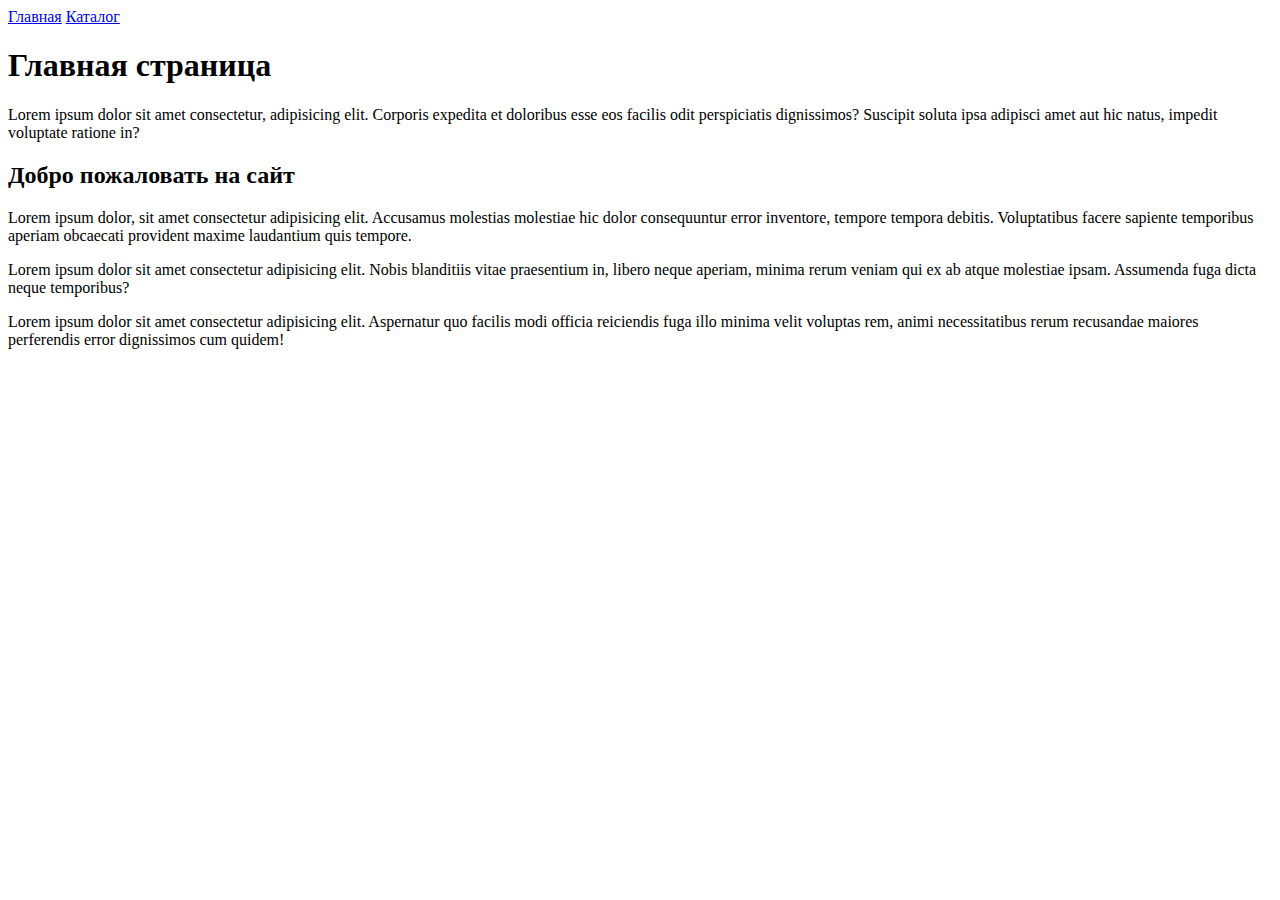
==== index.html @ 1ed3e6b7 "lesson 2 complete" ====
<!-- Скачать и настроить редактор кода, если этого не сделали на семинаре.
+1 Создать пустую папку, придумать название.
+2 Создать первую html страницу (index.html).
+3 Добавить структуру html документа.
+4 Добавить меню сайта (Меню сайта должно быть на каждой странице, оно должно быть одинаковым): ###### a. Главная ###### b. Каталог ###### c. Контакты
+5 Создать заголовок h1 с текстом “Главная страница”.
+6 Добавить параграф p с произвольным текстом (lorem) (используем расширение emmet уже установленное в vsc, для этого вводим lorem и нажимаем клавишу tab).
+7 Создать подзаголовок h2 с текстом “Добро пожаловать на сайт”.
+8 Добавить три параграф p с произвольным текстом (lorem).
+9 Рядом с файлом index.html создать папку catalog.
+10 Внутри папки catalog создать файл catalog.html.
+11 На странице “каталог” добавить структуру html-документа.
+12 Добавить меню сайта (такое же как на главной странице).
+13 Добавить Заголовок h1 с текстом “Каталог”.
+14 Создать параграф p с произвольным текстом из 150 слов для этого вводим “lorem150” и нажимаем tab.
15 Сделать переходы с главной страницы на страницу каталог, при нажатии на меню сайта и переход со страницы каталог на главную страницу.
+16 Создать папку img и разместить ее рядом с index.html.
+17 Добавить в папку img произвольные фотографии товаров, по вашей тематике можно выбрать любое фото https://www.freepik.com/search?format=search&orientation=portrait&query=products
+18 На странице “Каталог” после заголовка h1 и параграфа p добавить ###### a. Изображение товара ###### b. Название товара ###### c. Описание товара
+19 Добавить 3 таких товара на страницу каталога (не следует добавлять более 3-х товаров) -->


<!DOCTYPE html>
<html lang="ru">
<head>
    <meta charset="UTF-8">
    <meta http-equiv="X-UA-Compatible" content="IE=edge">
    <meta name="viewport" content="width=device-width, initial-scale=1.0">
    <title>My first site</title>
</head>
<body>
    <a href="index.html">Главная</a>
    <a href="catalog/catalog.html">Каталог</a> 

    <h1>Главная страница</h1>
    <p>Lorem ipsum dolor sit amet consectetur, adipisicing elit. Corporis expedita et doloribus esse eos facilis odit perspiciatis dignissimos? Suscipit soluta ipsa adipisci amet aut hic natus, impedit voluptate ratione in?</p>
    <h2>Добро пожаловать на сайт</h2>
    <p>Lorem ipsum dolor, sit amet consectetur adipisicing elit. Accusamus molestias molestiae hic dolor consequuntur error inventore, tempore tempora debitis. Voluptatibus facere sapiente temporibus aperiam obcaecati provident maxime laudantium quis tempore.</p>
    <p>Lorem ipsum dolor sit amet consectetur adipisicing elit. Nobis blanditiis vitae praesentium in, libero neque aperiam, minima rerum veniam qui ex ab atque molestiae ipsam. Assumenda fuga dicta neque temporibus?</p>
    <p>Lorem ipsum dolor sit amet consectetur adipisicing elit. Aspernatur quo facilis modi officia reiciendis fuga illo minima velit voluptas rem, animi necessitatibus rerum recusandae maiores perferendis error dignissimos cum quidem!</p>
</body>
</html>
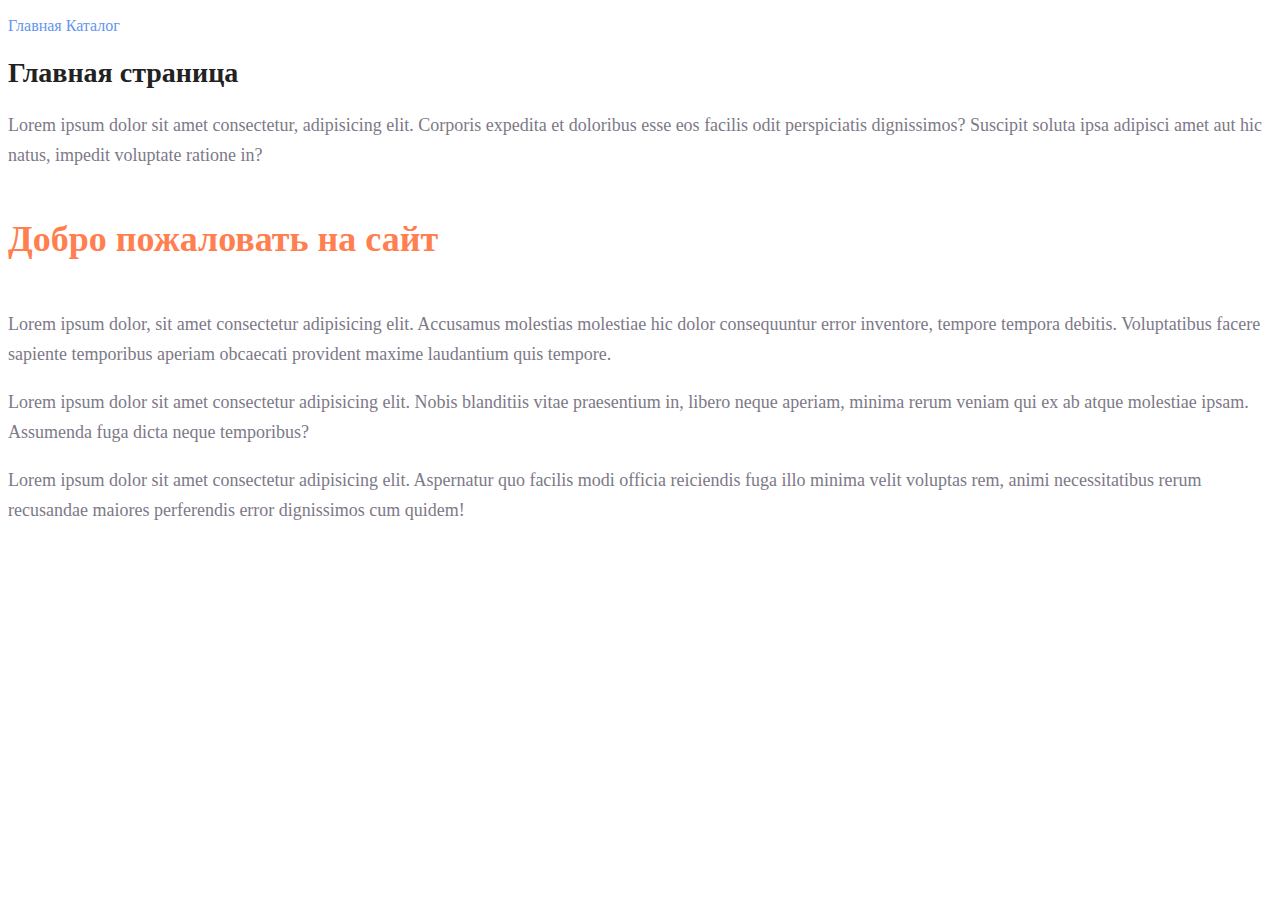
==== commit 9fc1a9cc: "lesson 4 complete" ====
--- a/index.html
+++ b/index.html
@@ -27,16 +27,19 @@
     <meta http-equiv="X-UA-Compatible" content="IE=edge">
     <meta name="viewport" content="width=device-width, initial-scale=1.0">
     <title>My first site</title>
+    <link rel="stylesheet" href="style.css">
 </head>
 <body>
-    <a href="index.html">Главная</a>
-    <a href="catalog/catalog.html">Каталог</a> 
+    <p class="menuStyle">
+        <a href="index.html">Главная</a>
+        <a href="catalog/catalog.html">Каталог</a> 
+    </p>
 
-    <h1>Главная страница</h1>
-    <p>Lorem ipsum dolor sit amet consectetur, adipisicing elit. Corporis expedita et doloribus esse eos facilis odit perspiciatis dignissimos? Suscipit soluta ipsa adipisci amet aut hic natus, impedit voluptate ratione in?</p>
-    <h2>Добро пожаловать на сайт</h2>
-    <p>Lorem ipsum dolor, sit amet consectetur adipisicing elit. Accusamus molestias molestiae hic dolor consequuntur error inventore, tempore tempora debitis. Voluptatibus facere sapiente temporibus aperiam obcaecati provident maxime laudantium quis tempore.</p>
-    <p>Lorem ipsum dolor sit amet consectetur adipisicing elit. Nobis blanditiis vitae praesentium in, libero neque aperiam, minima rerum veniam qui ex ab atque molestiae ipsam. Assumenda fuga dicta neque temporibus?</p>
-    <p>Lorem ipsum dolor sit amet consectetur adipisicing elit. Aspernatur quo facilis modi officia reiciendis fuga illo minima velit voluptas rem, animi necessitatibus rerum recusandae maiores perferendis error dignissimos cum quidem!</p>
+    <h1 class="mainStyle_h1">Главная страница</h1>
+    <p class="mainStyle_p">Lorem ipsum dolor sit amet consectetur, adipisicing elit. Corporis expedita et doloribus esse eos facilis odit perspiciatis dignissimos? Suscipit soluta ipsa adipisci amet aut hic natus, impedit voluptate ratione in?</p>
+    <h2 class="mainStyle_h2">Добро пожаловать на сайт</h2>
+    <p class="mainStyle_p">Lorem ipsum dolor, sit amet consectetur adipisicing elit. Accusamus molestias molestiae hic dolor consequuntur error inventore, tempore tempora debitis. Voluptatibus facere sapiente temporibus aperiam obcaecati provident maxime laudantium quis tempore.</p>
+    <p class="mainStyle_p">Lorem ipsum dolor sit amet consectetur adipisicing elit. Nobis blanditiis vitae praesentium in, libero neque aperiam, minima rerum veniam qui ex ab atque molestiae ipsam. Assumenda fuga dicta neque temporibus?</p>
+    <p class="mainStyle_p">Lorem ipsum dolor sit amet consectetur adipisicing elit. Aspernatur quo facilis modi officia reiciendis fuga illo minima velit voluptas rem, animi necessitatibus rerum recusandae maiores perferendis error dignissimos cum quidem!</p>
 </body>
 </html>--- a/style.css
+++ b/style.css
@@ -0,0 +1,67 @@
+/*
++1 Открыть Домашнюю работу из урока 1.
++2 Создать файл стилей style.css
++3 Подключить ко всем страницам
++4 Задать стиль a { text-decoration: none; }
++5 Проверить работу стилей на всех страницах.
++6 Разделить экран на 2 части, сделать так чтобы файл стилей располагался справа, а все html-файлы были слева.
+(прим. к решению - я не буду никак подтверждать выполнение, в целом как сделать понятно, тем более что на оформлении .md меня этому уже учили. Но оформлю рабочее мпространство как мне удобней)
+
++7 Для всех ссылок меню задать класс (придумать логичное название класса)
++8 color: cornflowerblue;
++9 font-size: 16px;
++10 line-height: 20px;
++11 Проверить отображения стилей на всех страницах проекта.
++12 Для всех заголовков h1 на сайте задать класс и к нему стиль
++13 color: #222222;
++14 font-size: 28px;
++15 line-height: 36px;
++16 font-weight: bold;
+17 Для всех параграфов в проекте задать класс.
+18 К данному классу задать стили:
+19 font-style: normal;
+20 font-weight: 300;
+21 font-size: 18px;
+22 line-height: 30px;
+23 color: #7D7987;
+24 Для заголовков h2 задать класс.
+25 К данному классу указать стиль:
+26 color: coral;
+27 font-style: normal;
+28 font-weight: 700;
+29 font-size: 36px;
+29 line-height: 80px;
+*/
+
+a {
+    text-decoration: none;
+} 
+
+.menuStyle a {
+    color: cornflowerblue;
+    font-size: 16px;
+    line-height: 20px;
+}
+
+.mainStyle_h1 {
+    color: #222222;
+    font-size: 28px;
+    line-height: 36px;
+    font-weight: bold;
+}
+
+.mainStyle_p {
+    font-style: normal;
+    font-weight: 300;
+    font-size: 18px;
+    line-height: 30px;
+    color: #7D7987;
+}
+
+.mainStyle_h2 {
+    color: coral;
+    font-style: normal;
+    font-weight: 700;
+    font-size: 36px;
+    line-height: 80px;
+}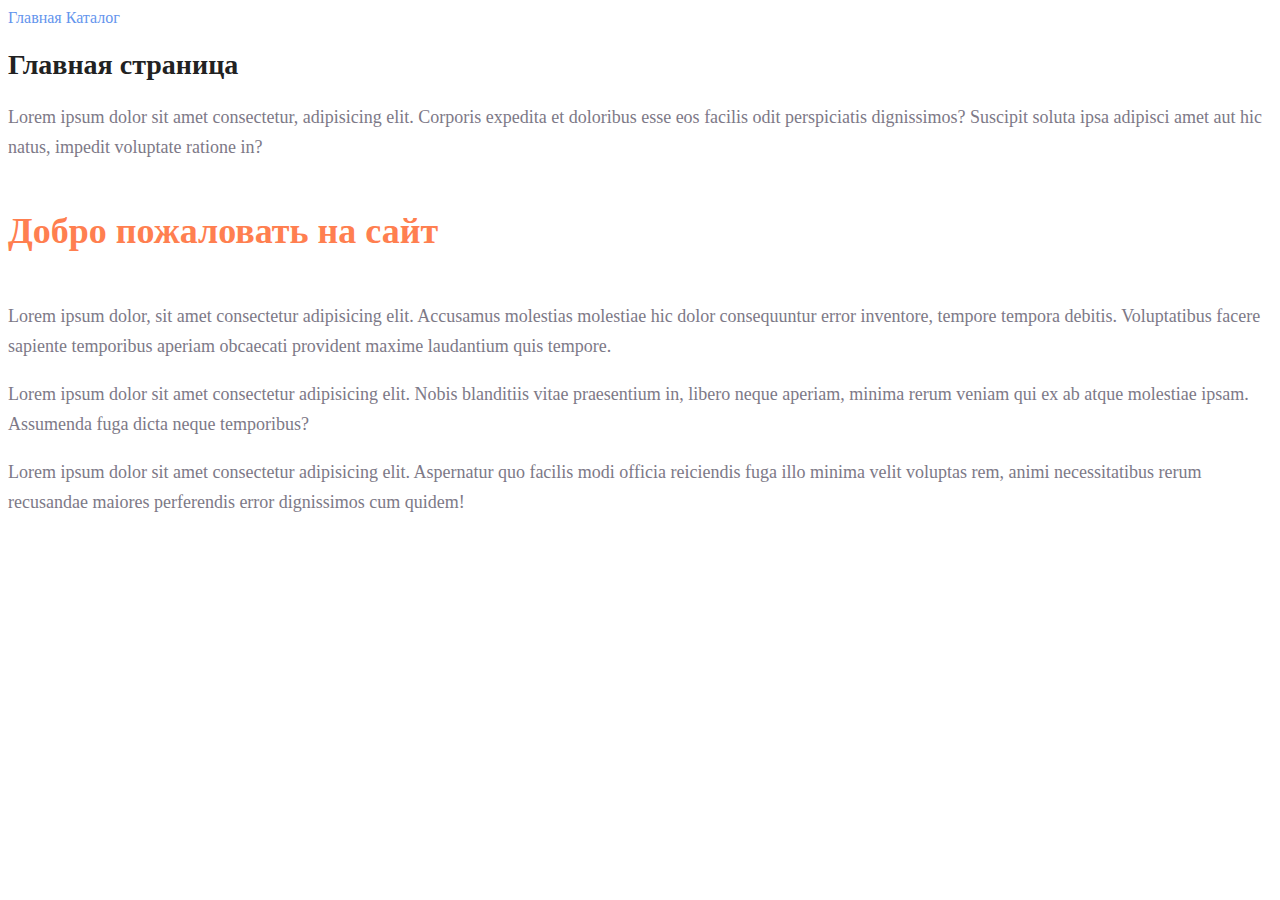
==== commit f69e5461: "lesson 4 patch (отмена наследования)" ====
--- a/index.html
+++ b/index.html
@@ -30,10 +30,8 @@
     <link rel="stylesheet" href="style.css">
 </head>
 <body>
-    <p class="menuStyle">
-        <a href="index.html">Главная</a>
-        <a href="catalog/catalog.html">Каталог</a> 
-    </p>
+    <a class="menuStyle" href="index.html">Главная</a>
+    <a class="menuStyle" href="catalog/catalog.html">Каталог</a> 
 
     <h1 class="mainStyle_h1">Главная страница</h1>
     <p class="mainStyle_p">Lorem ipsum dolor sit amet consectetur, adipisicing elit. Corporis expedita et doloribus esse eos facilis odit perspiciatis dignissimos? Suscipit soluta ipsa adipisci amet aut hic natus, impedit voluptate ratione in?</p>
--- a/style.css
+++ b/style.css
@@ -37,7 +37,7 @@
     text-decoration: none;
 } 
 
-.menuStyle a {
+.menuStyle {
     color: cornflowerblue;
     font-size: 16px;
     line-height: 20px;
